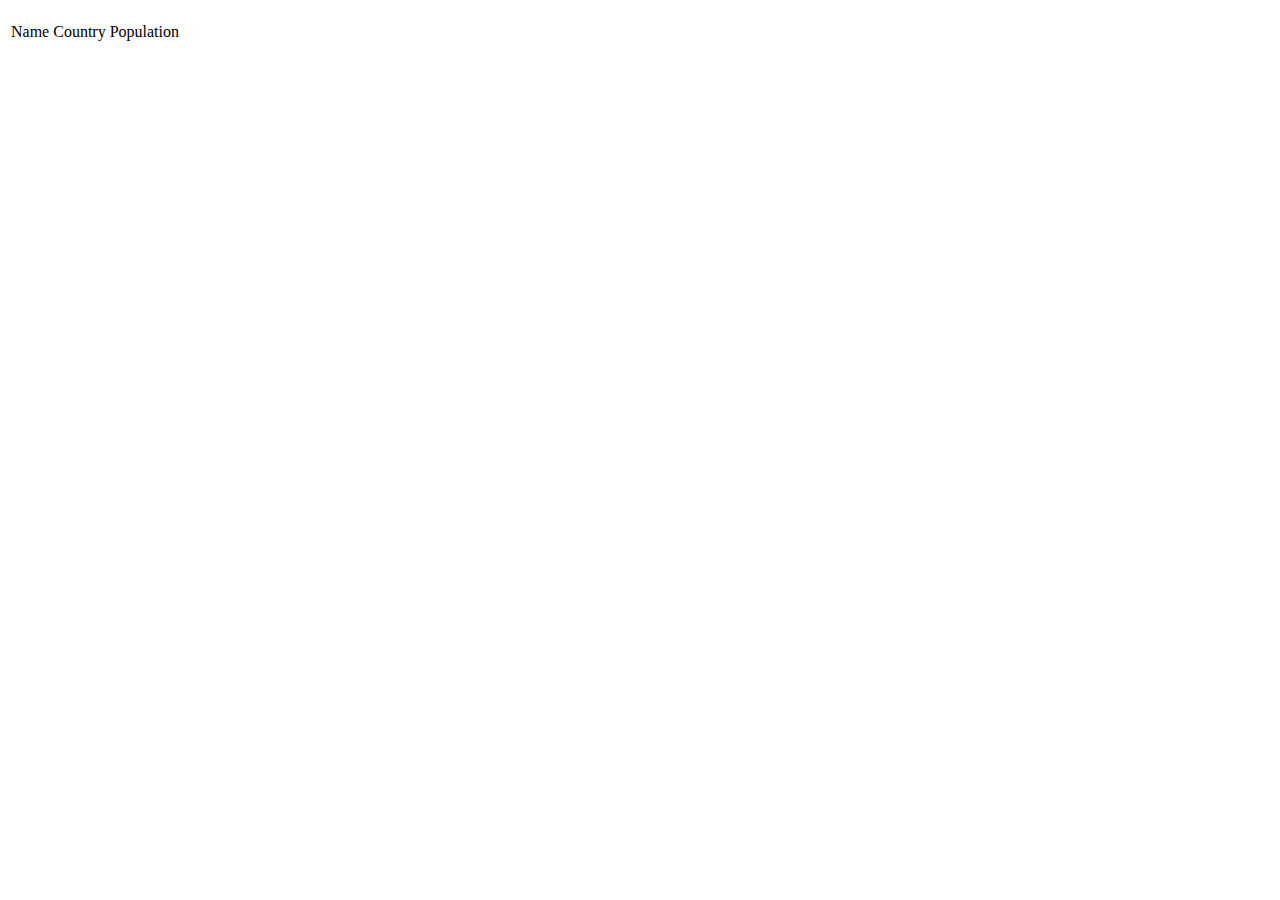
==== src/main/resources/templates/capitalcities.html @ 08ac6c25 "html generation WIP" ====
<!DOCTYPE html>
<html lang="en" xmlns:th="http://www.w3.org/1999/xhtml">
<head>
    <meta charset="UTF-8">
    <title th:text="${title}"></title>
</head>
<body>
    <h2 th:text="${title}"></h2>
    <table>
        <thead>
            <tr>
                <td>Name</td>
                <td>Country</td>
                <td>Population</td>
            </tr>
        </thead>
        <tbody>
            <tr th:each="city : ${cities}">
                <td th:text="${city.Name}"></td>
                <td th:text="${city.Country}"></td>
                <td th:text="${city.Population}"></td>
            </tr>
        </tbody>
    </table>
</body>
</html>
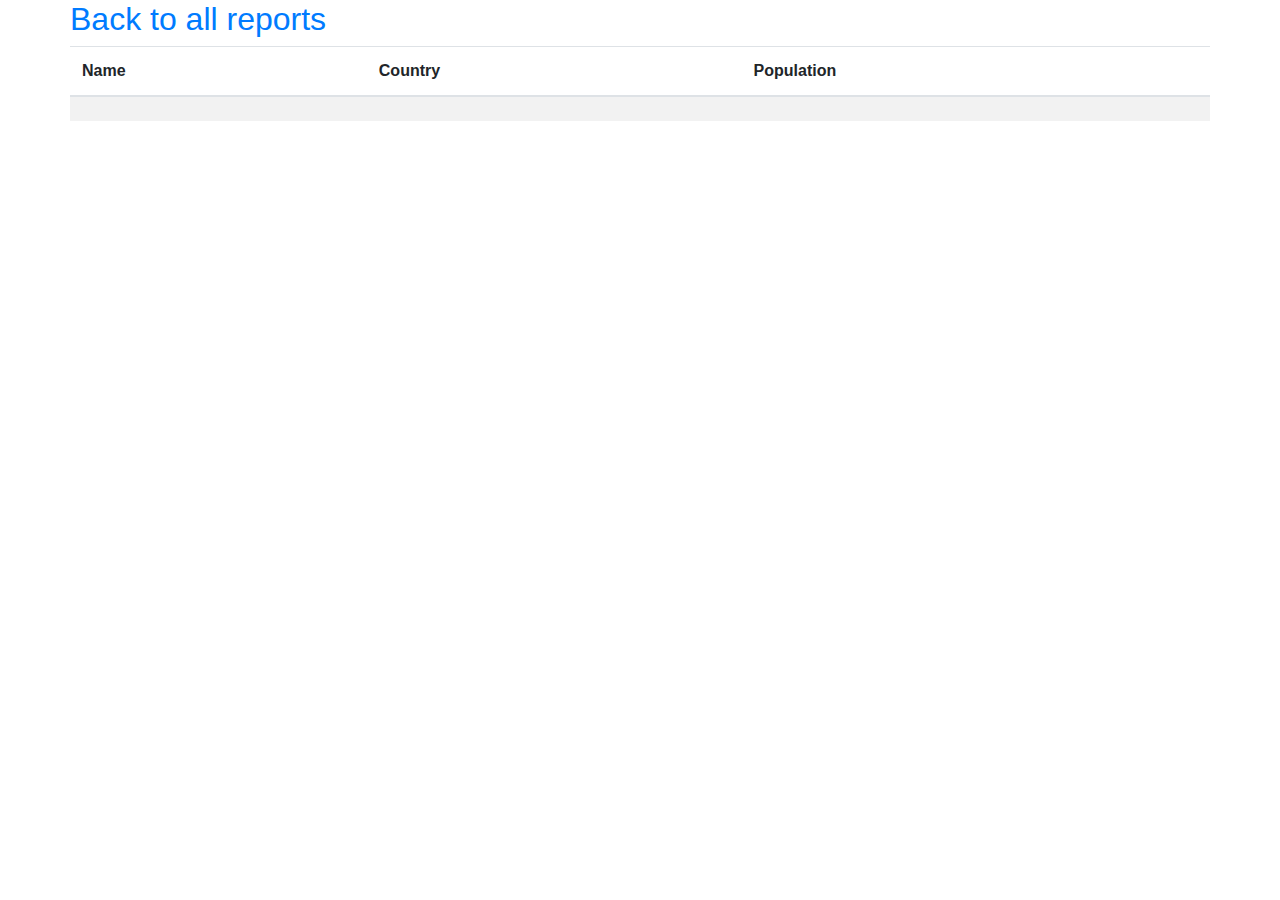
==== commit 7169542e: "style changes introduce bootstrap" ====
--- a/src/main/resources/templates/capitalcities.html
+++ b/src/main/resources/templates/capitalcities.html
@@ -3,24 +3,32 @@
 <head>
     <meta charset="UTF-8">
     <title th:text="${title}"></title>
+    <link href="https://stackpath.bootstrapcdn.com/bootstrap/4.3.1/css/bootstrap.min.css" rel="stylesheet" integrity="sha384-ggOyR0iXCbMQv3Xipma34MD+dH/1fQ784/j6cY/iJTQUOhcWr7x9JvoRxT2MZw1T" crossorigin="anonymous">
 </head>
 <body>
-    <h2 th:text="${title}"></h2>
-    <table>
-        <thead>
-            <tr>
-                <td>Name</td>
-                <td>Country</td>
-                <td>Population</td>
-            </tr>
-        </thead>
-        <tbody>
+<div class="container">
+    <div class="row">
+        <h2><a href="/">Back to all reports</a></h2>
+        <h2 th:text="' - ' + ${title}"></h2>
+    </div>
+    <div class="row">
+        <table class="table table-striped">
+            <thead>
+                <tr>
+                    <th>Name</th>
+                    <th>Country</th>
+                    <th>Population</th>
+                </tr>
+            </thead>
+            <tbody>
             <tr th:each="city : ${cities}">
                 <td th:text="${city.Name}"></td>
                 <td th:text="${city.Country}"></td>
                 <td th:text="${city.Population}"></td>
             </tr>
-        </tbody>
-    </table>
+            </tbody>
+        </table>
+    </div>
+</div>
 </body>
 </html>